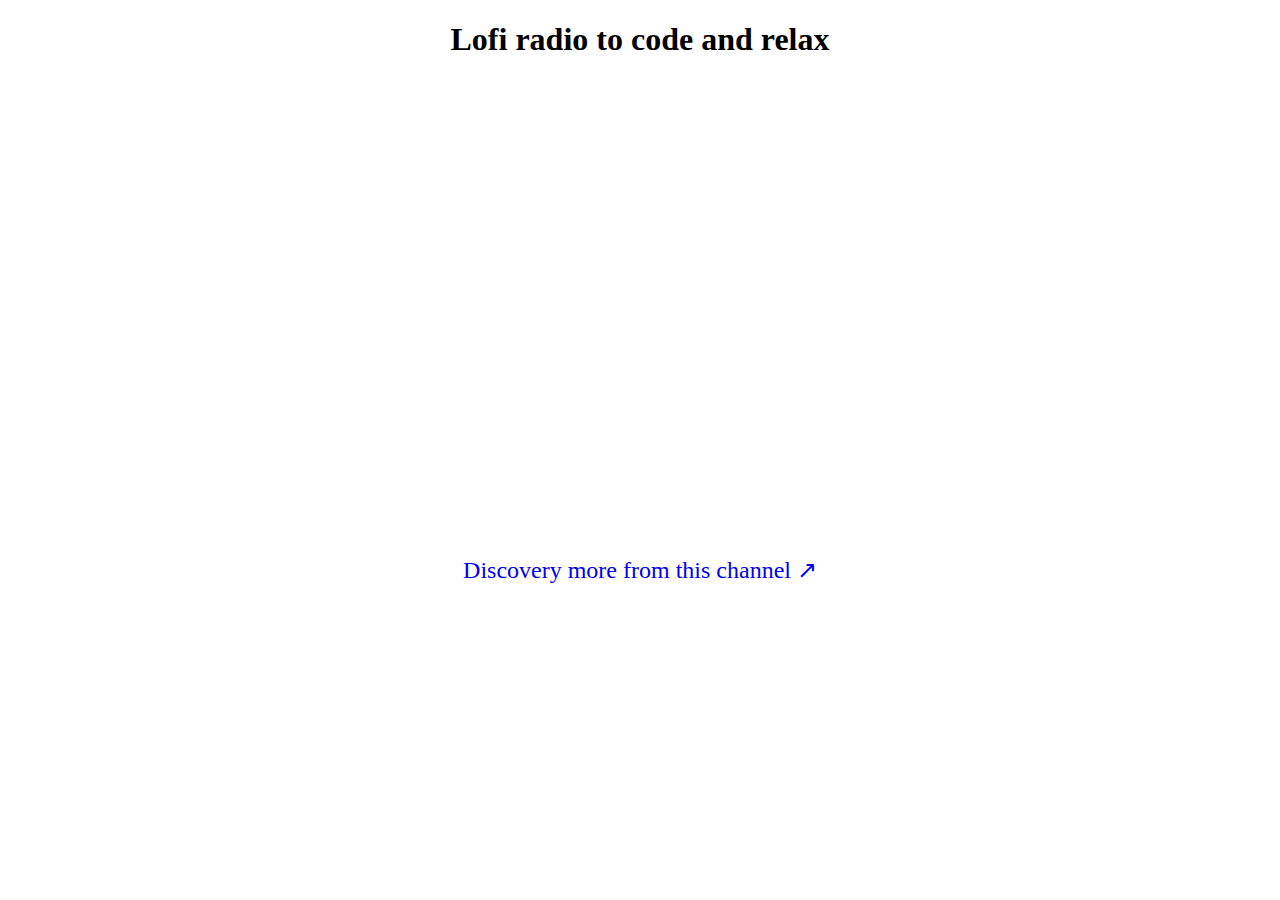
==== lives/live1.html @ 43a4c7c1 "Entire project added" ====
<!DOCTYPE html>
<html lang="en">
<head>
    <meta charset="UTF-8">
    <meta http-equiv="X-UA-Compatible" content="IE=edge">
    <meta name="viewport" content="width=device-width, initial-scale=1.0">
    <title>Lofi Radio 🎧</title>
</head>
<body>
    <div align="center">
        <h1>Lofi radio to code and relax</h1>
    <iframe width="840" height="472.2" src="https://www.youtube.com/embed/bmVKaAV_7-A" title="YouTube video player" frameborder="0" allow="accelerometer; autoplay; clipboard-write; encrypted-media; gyroscope; picture-in-picture" allowfullscreen></iframe>
    
        <a href="https://www.youtube.com/channel/UCV0qA-eDDICsRR9rPcnG7tw" style="display: block; text-decoration: none; font-size:x-large;"  target="_blank" rel="External">
        Discovery more from this channel &#x2197</a>
    </div>
</body>
</html>
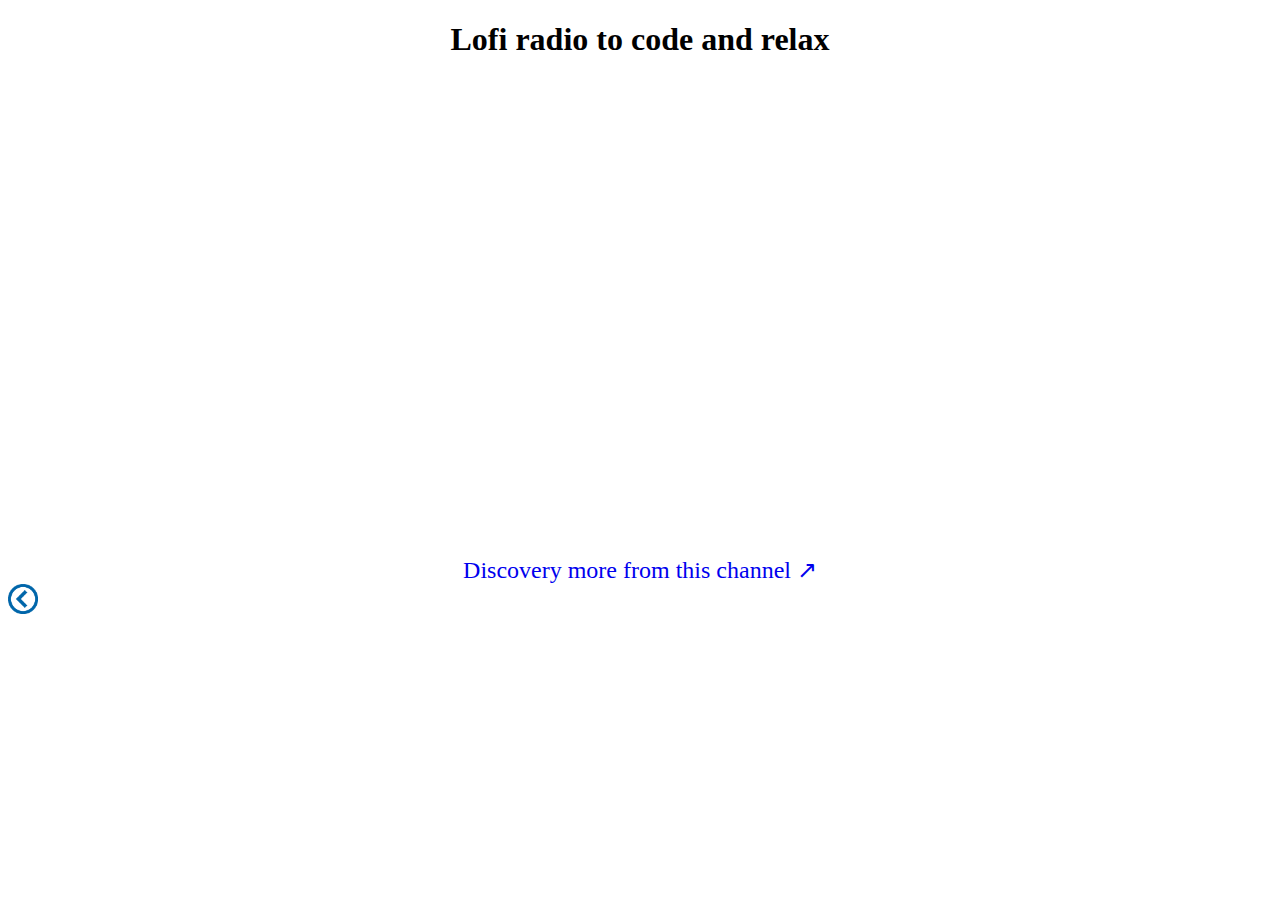
==== commit 364d43d7: "back button added" ====
--- a/lives/live1.html
+++ b/lives/live1.html
@@ -13,6 +13,7 @@
     
         <a href="https://www.youtube.com/channel/UCV0qA-eDDICsRR9rPcnG7tw" style="display: block; text-decoration: none; font-size:x-large;"  target="_blank" rel="External">
         Discovery more from this channel &#x2197</a>
+        <a href="../index.html"><img src="../imgs/back.png" alt="back botton" width="30 " align="left"></a>
     </div>
 </body>
 </html>